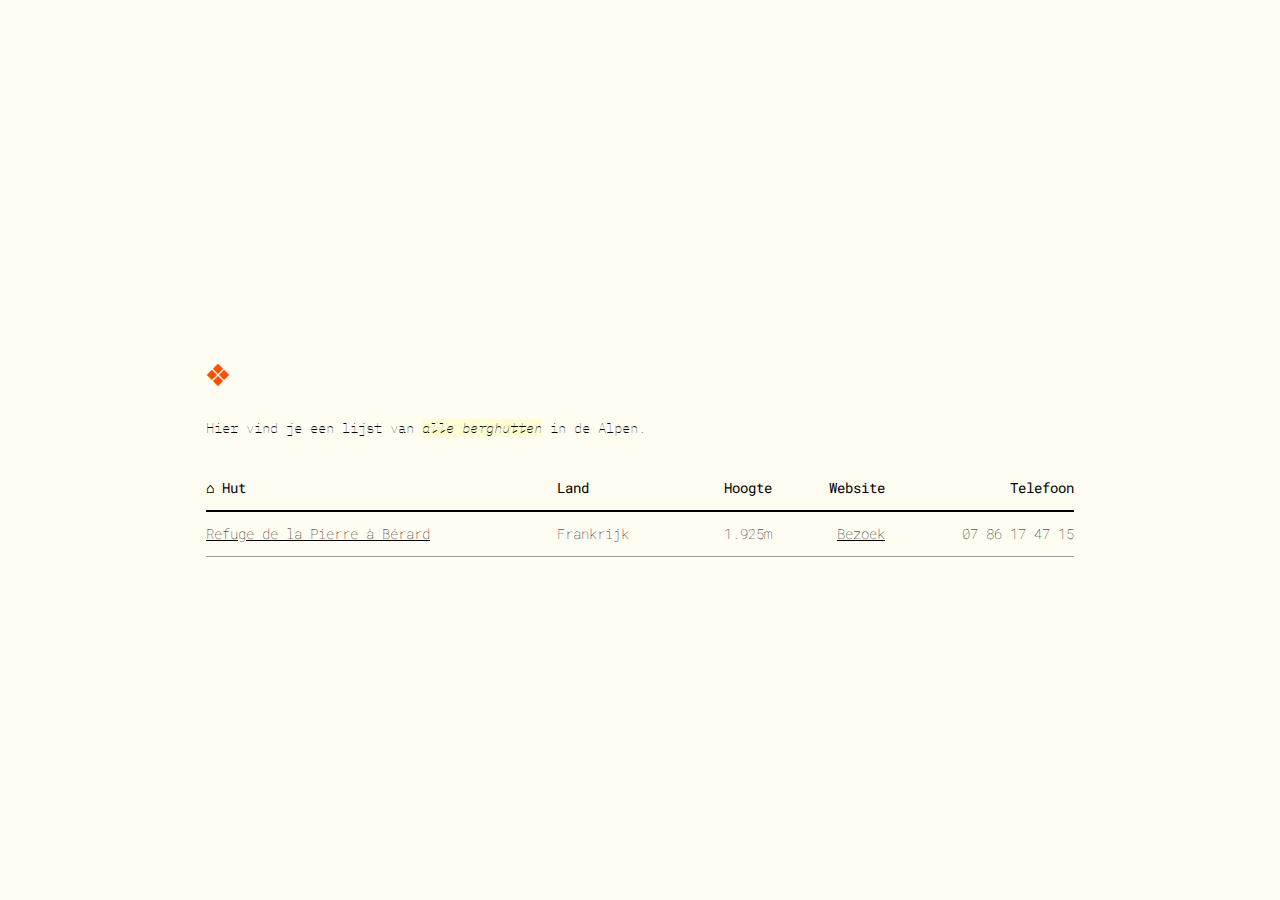
==== test/index.html @ ee6f3922 "test" ====
<!DOCTYPE HTML>
<html lang="en">
	<head>
		<title>Alpenhutten</title>
		<meta charset="utf-8" />
		<meta name="viewport" content="width=device-width,initial-scale=1" />
		<meta name="color-scheme" content="light only" />
		<meta name="description" content="Alpenhutten" />
		<meta property="og:site_name" content="Alpenhutten" />
		<meta property="og:title" content="Alpenhutten" />
		<meta property="og:type" content="website" />
		<meta property="og:description" content="Alpenhutten" />
		<link href="https://fonts.googleapis.com/css2?display=swap&family=Sono:ital,wght@0,200;0,400;1,200;1,400&family=IBM+Plex+Mono:ital,wght@0,100;0,400;1,100;1,400&family=Roboto+Mono:ital,wght@0,100;0,400;1,100;1,400" rel="stylesheet" type="text/css" />
		<link rel="stylesheet" href="assets/main.css" />
		<noscript><link rel="stylesheet" href="assets/noscript.css" /></noscript>
		    <link type="application/opensearchdescription+xml" rel="search" href="./search.xml"/>
		    

	</head>
	<body class="is-loading">
		<div id="wrapper">
			<div id="main">
				<div class="inner">
					<header id="header">
						<h1 id="text01">❖</h1>
					</header>
					<section id="home-section">
						<p id="text04">Hier vind je een lijst van <mark><em>alle berghutten</em></mark> in de Alpen.</p>
						<div id="table03" class="table-wrapper">
							<div class="table-inner">
								<table>
									<thead>
										<tr>
											<th>⌂ Hut</th>
											<th>Land</th>
											<th>Hoogte</th>
											<th>Website</th>
											<th>Telefoon</th>
										</tr>
									</thead>
									<tbody>
										<tr>
											<td><a href="#refugedelapierreaberard">Refuge de la Pierre à Bérard</a></td>
											<td>Frankrijk</td>
											<td>1.925m</td>
											<td><a href="https://www.loetschenpass.ch">Bezoek</a></td>
											<td>07 86 17 47 15</td>
										</tr>
										<tr>
										 <script>
      // Filter files by search term match and clean out non recipe files
      const filterFiles = (filter) => {
        filter = filter.toLowerCase()
        return (file) => {
          const filePath = file.path;
          const fileName = filePath.replace('.md', '').toLowerCase().replace(/-/g, '');
          const isMarkdown = (/.md$/).test(filePath);
          const isNotLicense = filePath !== 'LICENSE.md';
          const isInFilter = filter.split(' ')
            .every((token) => fileName.indexOf(token.toLowerCase()) !== -1)
          return isMarkdown && isNotLicense && isInFilter;
        }
      }
      // Match by closest to start of word then earliest word
      const matchScore = (file, filter) => {
        const fileWords = file.name.replace('.md', '').toLowerCase().split('-');
        filter = filter.toLowerCase()
        let wordIndex;
        let letterPosition;
        for (wordIndex = 0; wordIndex < fileWords.length; wordIndex++) {
          letterPosition = fileWords[wordIndex].indexOf(filter)
          if (letterPosition > -1) break;
        }
        if (letterPosition < 0) {
          letterPosition = 100;
        }
        return wordIndex + letterPosition * 100;
      }
      // Sort files by best match
      const sortFiles = (filter) => {
        filter = filter.toLowerCase()
        return (fileA, fileB) => {
          return matchScore(fileA, filter) < matchScore(fileB, filter) ? -1 : 1;
        }
      }
      // Render search result list
      const updateList = (data, filter = '') => {
        let htmlString = '';
        for (let file of data.filter(filterFiles(filter)).sort(sortFiles(filter))) {
          const fileName = file.path.replace('.md', '');
          const fileDisplayName = fileName.split('-').join(' ');
          htmlString += `<li><a href="${fileName}">${fileDisplayName}</a></li>`;
        }
        document.getElementById('list').innerHTML = htmlString;
      }
      // Quick navigate to file if perfect match
      const navigateToFile = (data, filter = '') => {
        files = data.filter(filterFiles(filter));
        if (files.length === 1) {
          const fileName = files[0].path.replace('.md', '');
          document.location = fileName;
        }
      }
      (async () => {
        // Get GitHub repository file info
        const response = await fetch('https://api.github.com/repos/brt100/brt100.github.io/contents');
        const data = await response.json();
        // Initialize search fields and results
        const search_form = document.getElementById('search_form');
        const search_input = document.getElementById('search_input');
        const search_value = decodeURIComponent(document.location.search.replace('?', '').replace(/\+/g, ' '));
        search_input.value = search_value;
        navigateToFile(data, search_value);
        updateList(data, search_value);
        // Configure search box events
        search_form.addEventListener('submit', (event) => {
          event.preventDefault();
          navigateToFile(data, search_input.value);
        })
        search_input.addEventListener('input', (event) => {
          updateList(data, event.target.value);
        })
        document.addEventListener('keypress', (event) => {
          search_input.focus()
        })
      })()
      // Register service worker
      if (navigator.serviceWorker && !navigator.serviceWorker.controller) {
        navigator.serviceWorker.register('./serviceworker.js');
      }
    </script>
										</tr>
									</tbody>
								</table>
							</div>
						</div>
					</section>
					<section id="refugedelapierreaberard-section">
						<p id="text03"><mark><strong>Refuge de la Pierre à Bérard</strong></mark></p>
						<div id="container01" class="container columns">
							<div class="wrapper">
								<div class="inner">
									<div>
										<div id="image01" class="image">
											<span class="frame deferred"><img src="[data-uri]%2BPC9zdmc%2B" data-src="assets/images/image01.jpg" alt="" /></span>
										</div>
									</div>
									<div>
										<p id="text05">Oude berghut op 1.925 meter hoogte, gebouwd onder een enorme rotsblok om beschermd te zijn tegen lawines. De hut is klein en verscholen diep in de Bérard-vallei. De Berghut ligt aan de rand van het natuurreservaat Aiguilles Rouges.</p>
									</div>
								</div>
							</div>
						</div>
						<div id="table01" class="table-wrapper">
							<div class="table-inner">
								<table>
									<thead>
										<tr>
											<th>Vervolg</th>
											<th>Hoogte</th>
											<th>Afstand</th>
											<th>Stijgen</th>
											<th>Dalen</th>
										</tr>
									</thead>
									<tbody>
										<tr>
											<td>⛰ Mont Buet</td>
											<td>1.925m</td>
											<td>5033m</td>
											<td>+600m</td>
											<td>-333m</td>
										</tr>
										<tr>
											<td>⌂ Snow Crash</td>
											<td>2024</td>
											<td>&nbsp;</td>
											<td>&nbsp;</td>
											<td>&nbsp;</td>
										</tr>
									</tbody>
								</table>
							</div>
						</div>
					</section>
				</div>
			</div>
		</div>
		<script src="assets/main.js"></script>
	</body>
</html>
---- test/assets/main.css ----
html,body,div,span,applet,object,iframe,h1,h2,h3,h4,h5,h6,p,blockquote,pre,a,abbr,acronym,address,big,cite,code,del,dfn,em,img,ins,kbd,q,s,samp,small,strike,strong,sub,sup,tt,var,b,u,i,center,dl,dt,dd,ol,ul,li,fieldset,form,label,legend,table,caption,tbody,tfoot,thead,tr,th,td,article,aside,canvas,details,embed,figure,figcaption,footer,header,hgroup,menu,nav,output,ruby,section,summary,time,mark,audio,video{margin:0;padding:0;border:0;font-size:100%;font:inherit;vertical-align:baseline;}article,aside,details,figcaption,figure,footer,header,hgroup,menu,nav,section{display:block;}body{line-height:1;}ol,ul{list-style:none;}blockquote,q{quotes:none;}blockquote:before,blockquote:after,q:before,q:after{content:'';content:none;}table{border-collapse:collapse;border-spacing:0;}body{-webkit-text-size-adjust:none}mark{background-color:transparent;color:inherit}input::-moz-focus-inner{border:0;padding:0}input[type="text"],input[type="email"],select,textarea{-moz-appearance:none;-webkit-appearance:none;-ms-appearance:none;appearance:none}

*, *:before, *:after {
	box-sizing: border-box;
}

body {
	line-height: 1.0;
	min-height: var(--viewport-height);
	min-width: 320px;
	overflow-x: hidden;
	word-wrap: break-word;
	background-color: #FFFCF2;
}

body:after {
	background-color: #FFFFFF;
	content: '';
	display: block;
	height: 100%;
	left: 0;
	opacity: 0;
	pointer-events: none;
	position: fixed;
	top: 0;
	transform: scale(1);
	transition: opacity 0.375s ease-in-out 0s, visibility 0.375s 0s;
	visibility: hidden;
	width: 100%;
	z-index: 1;
}

body.is-loading:after {
	opacity: 1;
	visibility: visible;
}

:root {
	--background-height: 100vh;
	--site-language-alignment: left;
	--site-language-direction: ltr;
	--site-language-flex-alignment: flex-start;
	--site-language-indent-left: 1;
	--site-language-indent-right: 0;
	--site-language-margin-left: 0;
	--site-language-margin-right: auto;
	--viewport-height: 100vh;
}

html {
	font-size: 16pt;
}

u {
	text-decoration: underline;
}

strong {
	color: inherit;
	font-weight: bolder;
}

em {
	font-style: italic;
}

code {
	background-color: rgba(144,144,144,0.25);
	border-radius: 0.25em;
	font-family: 'Lucida Console', 'Courier New', monospace;
	font-size: 0.9em;
	font-weight: normal;
	letter-spacing: 0;
	margin: 0 0.25em;
	padding: 0.25em 0.5em;
	text-indent: 0;
}

mark {
	background-color: rgba(144,144,144,0.25);
}

spoiler-text {
	-webkit-text-stroke: 0;
	background-color: rgba(32,32,32,0.75);
	text-shadow: none;
	text-stroke: 0;
	color: transparent;
	cursor: pointer;
	transition: color 0.1s ease-in-out;
}

spoiler-text.active {
	color: #FFFFFF;
	cursor: text;
}

s {
	text-decoration: line-through;
}

sub {
	font-size: smaller;
	vertical-align: sub;
}

sup {
	font-size: smaller;
	vertical-align: super;
}

a {
	color: inherit;
	text-decoration: underline;
	transition: none;
}

a[onclick]:not([href]) {
	cursor: pointer;
}

unloaded-script {
	display: none;
}

#wrapper {
	-webkit-overflow-scrolling: touch;
	align-items: center;
	display: flex;
	flex-direction: column;
	justify-content: center;
	min-height: var(--viewport-height);
	overflow: hidden;
	position: relative;
	z-index: 2;
	padding: 2.5rem 2.5rem 2.5rem 2.5rem;
}

#main {
	--alignment: var(--site-language-alignment);
	--flex-alignment: var(--site-language-flex-alignment);
	--indent-left: var(--site-language-indent-left);
	--indent-right: var(--site-language-indent-right);
	--margin-left: var(--site-language-margin-left);
	--margin-right: var(--site-language-margin-right);
	--border-radius-tl: 0;
	--border-radius-tr: 0;
	--border-radius-br: 0;
	--border-radius-bl: 0;
	align-items: center;
	display: flex;
	flex-grow: 0;
	flex-shrink: 0;
	justify-content: center;
	max-width: 100%;
	position: relative;
	text-align: var(--alignment);
	z-index: 1;
	background-color: transparent;
}

#main > .inner {
	--padding-horizontal: 2.375rem;
	--padding-vertical: 0rem;
	--spacing: 1.5rem;
	--width: 59rem;
	border-radius: var(--border-radius-tl) var(--border-radius-tr) var(--border-radius-br) var(--border-radius-bl);
	max-width: 100%;
	position: relative;
	width: var(--width);
	z-index: 1;
	padding: var(--padding-vertical) var(--padding-horizontal);
}

#main > .inner > header {
	margin-bottom: var(--spacing);
	border-top-left-radius: inherit;
	border-top-right-radius: inherit;
}

#main > .inner > footer {
	margin-top: var(--spacing);
}

#main > .inner > * > * {
	margin-top: var(--spacing);
	margin-bottom: var(--spacing);
}

#main > .inner > * > :first-child {
	margin-top: 0 !important;
}

#main > .inner > * > :last-child {
	margin-bottom: 0 !important;
}

#main > .inner > .full {
	margin-left: calc(var(--padding-horizontal) * -1);
	max-width: calc(100% + calc(var(--padding-horizontal) * 2) + 0.4725px);
	width: calc(100% + calc(var(--padding-horizontal) * 2) + 0.4725px);
}

#main > .inner > .full:first-child {
	border-top-left-radius: inherit;
	border-top-right-radius: inherit;
	margin-top: calc(var(--padding-vertical) * -1) !important;
}

#main > .inner > .full:last-child {
	border-bottom-left-radius: inherit;
	border-bottom-right-radius: inherit;
	margin-bottom: calc(var(--padding-vertical) * -1) !important;
}

#main > .inner > .full.screen {
	border-radius: 0 !important;
	max-width: 100vw;
	position: relative;
	width: 100vw;
	left: 50%;
	margin-left: -50vw;
	right: auto;
}

#main > .inner > * > .full {
	margin-left: calc(-2.375rem);
	max-width: calc(100% + 4.75rem + 0.4725px);
	width: calc(100% + 4.75rem + 0.4725px);
}

#main > .inner > * > .full.screen {
	border-radius: 0 !important;
	max-width: 100vw;
	position: relative;
	width: 100vw;
	left: 50%;
	margin-left: -50vw;
	right: auto;
}

#main > .inner > header > .full:first-child {
	border-top-left-radius: inherit;
	border-top-right-radius: inherit;
	margin-top: 0rem !important;
}

#main > .inner > .active > .full:last-child {
	border-bottom-left-radius: inherit;
	border-bottom-right-radius: inherit;
	margin-bottom: 0rem !important;
}

#main > .inner > .active {
	border-bottom-left-radius: inherit;
	border-bottom-right-radius: inherit;
}

body.is-instant #main, body.is-instant #main > .inner > *,body.is-instant #main > .inner > section > *  {
	transition: none !important;
}

body.is-instant:after {
	display: none !important;
	transition: none !important;
}

@keyframes loading-spinner {
	0% {
		transform: rotate(0deg);
	}

	100% {
		transform: rotate(360deg);
	}
}

.deferred:before {
	content: '';
	display: block;
	width: 4rem;
	height: 4rem;
	position: absolute;
	top: 50%;
	left: 50%;
	margin: -2rem 0 0 -2rem;
	animation: loading-spinner 1s infinite linear;
	transition: opacity 0.25s ease;
	transition-delay: 0.5s;
	opacity: 0;
	z-index: -1;
	background-image: url('[data-uri]');
	background-position: center;
	background-repeat: no-repeat;
	background-size: 3rem;
}

.deferred.loading:before {
	opacity: 0.35;
	z-index: 0;
}

h1, h2, h3, p {
	direction: var(--site-language-direction);
	position: relative;
}

h1 span.p, h2 span.p, h3 span.p, p span.p {
	display: block;
	position: relative;
}

h1 span[style], h2 span[style], h3 span[style], p span[style], h1 strong, h2 strong, h3 strong, p strong, h1 a, h2 a, h3 a, p a, h1 code, h2 code, h3 code, p code, h1 mark, h2 mark, h3 mark, p mark, h1 spoiler-text, h2 spoiler-text, h3 spoiler-text, p spoiler-text {
	-webkit-text-fill-color: currentcolor;
}

#text01 {
	color: #FA5000;
	font-family: 'Sono', monospace;
	font-size: 2.5em;
	line-height: 2;
	font-weight: 200;
}

#text01 mark {
	color: #000000;
	background-color: #FFFDD4;
}

#text01 a {
	text-decoration: underline;
}

#text01 a:hover {
	text-decoration: none;
}

#text01 span.p:nth-child(n + 2) {
	margin-top: 1rem;
}

#text04 {
	color: #000000;
	font-family: 'IBM Plex Mono', monospace;
	font-size: 0.875em;
	line-height: 2;
	font-weight: 100;
}

#text04 mark {
	background-color: #FFFDD4;
}

#text04 a {
	text-decoration: underline;
}

#text04 a:hover {
	text-decoration: none;
}

#text04 span.p:nth-child(n + 2) {
	margin-top: 1rem;
}

#text03 {
	color: #000000;
	font-family: 'IBM Plex Mono', monospace;
	font-size: 0.875em;
	line-height: 2;
	font-weight: 100;
}

#text03 mark {
	background-color: #FFFDD4;
}

#text03 a {
	text-decoration: underline;
}

#text03 a:hover {
	text-decoration: none;
}

#text03 span.p:nth-child(n + 2) {
	margin-top: 1rem;
}

#text05 {
	color: #000000;
	font-family: 'IBM Plex Mono', monospace;
	font-size: 0.875em;
	line-height: 2;
	font-weight: 100;
}

#text05 mark {
	background-color: #FFFDD4;
}

#text05 a {
	text-decoration: underline;
}

#text05 a:hover {
	text-decoration: none;
}

#text05 span.p:nth-child(n + 2) {
	margin-top: 1rem;
}

#header {
	margin-bottom: 0rem !important;
}

.table-wrapper {
	max-width: 100%;
	-webkit-overflow-scrolling: touch;
	overflow-x: auto;
	overflow-y: hidden;
}

.table-inner {
	display: inline-block;
	max-width: 100%;
}

table {
	direction: var(--site-language-direction);
	text-align: var(--site-language-alignment);
	width: 100%;
}

th {
	font-weight: bolder;
	text-align: var(--site-language-alignment);
}

#table03 {
	color: #000000;
	font-family: 'Roboto Mono', monospace;
	font-size: 0.875em;
	line-height: 2;
	font-weight: 100;
}

#table03 mark {
	background-color: #FFFDD4;
}

#table03 a {
	text-decoration: underline;
}

#table03 a:hover {
	text-decoration: none;
}

#table03 .table-inner {
	width: 100%;
}

#table03 th:nth-child(3), #table03 td:nth-child(3) {
	text-align: right;
}

#table03 th:nth-child(4), #table03 td:nth-child(4) {
	text-align: right;
}

#table03 th:nth-child(5), #table03 td:nth-child(5) {
	text-align: right;
}

#table03 thead {
	border-bottom: solid 2px #000000;
}

#table03 tbody tr {
	border-top: solid 1px rgba(0,0,0,0.373);
}

#table03 tbody tr:first-child {
	border-top: 0;
}

#table03 th, #table03 td {
	padding: 0.5rem 0.6875rem;
}

#table03 th:first-child, #table03 td:first-child {
	padding-left: 0;
}

#table03 th:last-child, #table03 td:last-child {
	padding-right: 0;
}

#table01 {
	color: #000000;
	font-family: 'Roboto Mono', monospace;
	font-size: 0.875em;
	line-height: 2;
	font-weight: 100;
}

#table01 mark {
	background-color: #FFFDD4;
}

#table01 a {
	text-decoration: underline;
}

#table01 a:hover {
	text-decoration: none;
}

#table01 .table-inner {
	width: 100%;
}

#table01 th:nth-child(2), #table01 td:nth-child(2) {
	text-align: right;
}

#table01 th:nth-child(3), #table01 td:nth-child(3) {
	text-align: right;
}

#table01 th:nth-child(4), #table01 td:nth-child(4) {
	text-align: right;
}

#table01 th:nth-child(5), #table01 td:nth-child(5) {
	text-align: right;
}

#table01 thead {
	border-bottom: solid 2px #000000;
}

#table01 tbody tr {
	border-top: solid 1px rgba(0,0,0,0.373);
}

#table01 tbody tr:first-child {
	border-top: 0;
}

#table01 th, #table01 td {
	padding: 0.5rem 0.6875rem;
}

#table01 th:first-child, #table01 td:first-child {
	padding-left: 0;
}

#table01 th:last-child, #table01 td:last-child {
	padding-right: 0;
}

.container {
	position: relative;
}

.container > .wrapper {
	vertical-align: top;
	position: relative;
	max-width: 100%;
	border-radius: inherit;
}

.container > .wrapper > .inner {
	vertical-align: top;
	position: relative;
	max-width: 100%;
	border-radius: inherit;
	text-align: var(--alignment);
}

#main .container.full:first-child > .wrapper {
	border-top-left-radius: inherit;
	border-top-right-radius: inherit;
}

#main .container.full:last-child > .wrapper {
	border-bottom-left-radius: inherit;
	border-bottom-right-radius: inherit;
}

#main .container.full:first-child > .wrapper > .inner {
	border-top-left-radius: inherit;
	border-top-right-radius: inherit;
}

#main .container.full:last-child > .wrapper > .inner {
	border-bottom-left-radius: inherit;
	border-bottom-right-radius: inherit;
}

#container01 > .wrapper {
	display: inline-block;
	width: 75rem;
	background-color: transparent;
}

#container01 > .wrapper > .inner {
	--gutters: 1.5rem;
	--padding-horizontal: 0rem;
	--padding-vertical: 0rem;
	padding: var(--padding-vertical) var(--padding-horizontal);
}

#container01.default > .wrapper > .inner > * {
	margin-bottom: var(--spacing);
	margin-top: var(--spacing);
}

#container01.default > .wrapper > .inner > *:first-child {
	margin-top: 0 !important;
}

#container01.default > .wrapper > .inner > *:last-child {
	margin-bottom: 0 !important;
}

#container01.columns > .wrapper > .inner {
	flex-wrap: wrap;
	display: flex;
	align-items: flex-start;
}

#container01.columns > .wrapper > .inner > * {
	flex-grow: 0;
	flex-shrink: 0;
	max-width: 100%;
	text-align: var(--alignment);
	padding: 0 0 0 var(--gutters);
}

#container01.columns > .wrapper > .inner > * > * {
	margin-bottom: var(--spacing);
	margin-top: var(--spacing);
}

#container01.columns > .wrapper > .inner > * > *:first-child {
	margin-top: 0 !important;
}

#container01.columns > .wrapper > .inner > * > *:last-child {
	margin-bottom: 0 !important;
}

#container01.columns > .wrapper > .inner > *:first-child {
	margin-left: calc(var(--gutters) * -1);
}

#container01.default > .wrapper > .inner > .full {
	margin-left: calc(var(--padding-horizontal) * -1);
	max-width: none !important;
	width: calc(100% + (var(--padding-horizontal) * 2) + 0.4725px);
}

#container01.default > .wrapper > .inner > .full:first-child {
	margin-top: calc(var(--padding-vertical) * -1) !important;
	border-top-left-radius: inherit;
	border-top-right-radius: inherit;
}

#container01.default > .wrapper > .inner > .full:last-child {
	margin-bottom: calc(var(--padding-vertical) * -1) !important;
	border-bottom-left-radius: inherit;
	border-bottom-right-radius: inherit;
}

#container01.columns > .wrapper > .inner > div > .full {
	margin-left: calc(var(--gutters) * -0.5);
	max-width: none !important;
	width: calc(100% + var(--gutters) + 0.4725px);
}

#container01.columns > .wrapper > .inner > div:first-child > .full {
	margin-left: calc(var(--padding-horizontal) * -1);
	width: calc(100% + var(--padding-horizontal) + calc(var(--gutters) * 0.5) + 0.4725px);
}

#container01.columns > .wrapper > .inner > div:last-child > .full {
	width: calc(100% + var(--padding-horizontal) + calc(var(--gutters) * 0.5) + 0.4725px);
}

#container01.columns > .wrapper > .inner > div > .full:first-child {
	margin-top: calc(var(--padding-vertical) * -1) !important;
}

#container01.columns > .wrapper > .inner > div > .full:last-child {
	margin-bottom: calc(var(--padding-vertical) * -1) !important;
}

#container01.columns > .wrapper > .inner > div:first-child, #container01.columns > .wrapper > .inner > div:first-child > .full:first-child {
	border-top-left-radius: inherit;
}

#container01.columns > .wrapper > .inner > div:last-child, #container01.columns > .wrapper > .inner > div:last-child > .full:first-child {
	border-top-right-radius: inherit;
}

#container01.columns > .wrapper > .inner > .full {
	align-self: stretch;
}

#container01.columns > .wrapper > .inner > .full:first-child {
	border-bottom-left-radius: inherit;
	border-top-left-radius: inherit;
}

#container01.columns > .wrapper > .inner > .full:last-child {
	border-bottom-right-radius: inherit;
	border-top-right-radius: inherit;
}

#container01.columns > .wrapper > .inner > .full > .full:first-child:last-child {
	border-radius: inherit;
	height: calc(100% + (var(--padding-vertical) * 2));
}

#container01.columns > .wrapper > .inner > .full > .full:first-child:last-child > * {
	border-radius: inherit;
	height: 100%;
	position: absolute;
	width: 100%;
}

#container01 > .wrapper > .inner > :nth-child(1) {
	width: calc(40% + (var(--gutters) / 2));
}

#container01 > .wrapper > .inner > :nth-child(2) {
	width: calc(60% + (var(--gutters) / 2));
}

.image {
	display: block;
	line-height: 0;
	max-width: 100%;
	position: relative;
}

.image .frame {
	-webkit-backface-visibility: hidden;
	-webkit-transform: translate3d(0, 0, 0);
	display: inline-block;
	max-width: 100%;
	overflow: hidden;
	vertical-align: top;
	width: 100%;
}

.image .frame img {
	border-radius: 0 !important;
	max-width: 100%;
	vertical-align: top;
	width: inherit;
}

.image.full .frame {
	display: block;
}

.image.full:first-child .frame {
	border-top-left-radius: inherit;
	border-top-right-radius: inherit;
}

.image.full:last-child .frame {
	border-bottom-left-radius: inherit;
	border-bottom-right-radius: inherit;
}

#image01 .frame {
	width: 100vw;
	transition: none;
}

#image01 .frame img {
	transition: none;
}

@media (max-width: 1920px) {
	
}

@media (max-width: 1680px) {
	html {
		font-size: 12pt;
	}
}

@media (max-width: 1280px) {
	html {
		font-size: 12pt;
	}
}

@media (max-width: 1024px) {
	
}

@media (max-width: 980px) {
	html {
		font-size: 10pt;
	}
}

@media (max-width: 736px) {
	html {
		font-size: 10pt;
	}
	
	
	
	#wrapper {
		padding: 1.875rem 1.875rem 1.875rem 1.875rem;
	}
	
	#main > .inner {
		--padding-horizontal: 2rem;
		--padding-vertical: 0rem;
		--spacing: 1.5rem;
	}
	
	#main > .inner > * > .full {
		margin-left: calc(-2rem);
		max-width: calc(100% + 4rem + 0.4725px);
		width: calc(100% + 4rem + 0.4725px);
	}
	
	#main > .inner > * > .full.screen {
		margin-left: -50vw;
	}
	
	#main > .inner > header > .full:first-child {
		margin-top: 0rem !important;
	}
	
	#main > .inner > .active > .full:last-child {
		margin-bottom: 0rem !important;
	}
	
	#text01:not(:first-child) {
		margin-top: 0.875rem !important;
	}
	
	#text01:not(:last-child) {
		margin-bottom: 0.875rem !important;
	}
	
	#text01 {
		letter-spacing: 0rem;
		width: 100%;
		font-size: 2.5em;
		line-height: 2;
	}
	
	#text04:not(:first-child) {
		margin-top: 0.875rem !important;
	}
	
	#text04:not(:last-child) {
		margin-bottom: 0.875rem !important;
	}
	
	#text04 {
		letter-spacing: 0rem;
		width: 100%;
		font-size: 1em;
		line-height: 2;
	}
	
	#text03:not(:first-child) {
		margin-top: 0.875rem !important;
	}
	
	#text03:not(:last-child) {
		margin-bottom: 0.875rem !important;
	}
	
	#text03 {
		letter-spacing: 0rem;
		width: 100%;
		font-size: 1em;
		line-height: 2;
	}
	
	#text05:not(:first-child) {
		margin-top: 0.875rem !important;
	}
	
	#text05:not(:last-child) {
		margin-bottom: 0.875rem !important;
	}
	
	#text05 {
		letter-spacing: 0rem;
		width: 100%;
		font-size: 1em;
		line-height: 2;
	}
	
	#header {
		margin-bottom: 0rem !important;
	}
	
	#table03 {
		letter-spacing: 0rem;
		font-size: 0.875em;
		line-height: 2;
	}
	
	#table03 th, #table03 td {
		padding: 0.5rem 0.6875rem;
	}
	
	#table01 {
		letter-spacing: 0rem;
		font-size: 0.875em;
		line-height: 2;
	}
	
	#table01 th, #table01 td {
		padding: 0.5rem 0.6875rem;
	}
	
	
	
	#container01 > .wrapper > .inner {
		--gutters: 1.5rem;
		--padding-horizontal: 0rem;
		--padding-vertical: 0rem;
	}
	
	#container01.columns > .wrapper > .inner {
		flex-direction: column !important;
		flex-wrap: nowrap !important;
	}
	
	#container01.columns > .wrapper > .inner > span {
		height: 0;
		margin-top: calc(var(--gutters) * -1);
		pointer-events: none;
		visibility: hidden;
	}
	
	#container01.columns > .wrapper > .inner > *:first-child {
		margin-left: 0 !important;
		padding-top: 0 !important;
	}
	
	#container01.columns > .wrapper > .inner > * {
		padding: calc(var(--gutters) * 0.5) 0 !important;
	}
	
	#container01.columns > .wrapper > .inner > *:last-child {
		padding-bottom: 0 !important;
	}
	
	#container01.columns > .wrapper > .inner > div > .full {
		margin-left: calc(var(--padding-horizontal) * -1);
		width: calc(100% + (var(--padding-horizontal) * 2) + 0.4725px);
	}
	
	#container01.columns > .wrapper > .inner > div:first-of-type > .full {
		margin-left: calc(var(--padding-horizontal) * -1);
		width: calc(100% + (var(--padding-horizontal) * 2) + 0.4725px);
	}
	
	#container01.columns > .wrapper > .inner > div:last-of-type > .full {
		margin-left: calc(var(--padding-horizontal) * -1);
		width: calc(100% + (var(--padding-horizontal) * 2) + 0.4725px);
	}
	
	#container01.columns > .wrapper > .inner > div > .full:first-child {
		margin-top: calc(var(--gutters) * -0.5) !important;
	}
	
	#container01.columns > .wrapper > .inner > div > .full:last-child {
		margin-bottom: calc(var(--gutters) * -0.5) !important;
	}
	
	#container01.columns > .wrapper > .inner > div:first-of-type > .full:first-child {
		margin-top: calc(var(--padding-vertical) * -1) !important;
	}
	
	#container01.columns > .wrapper > .inner > div:last-of-type > .full:last-child {
		margin-bottom: calc(var(--padding-vertical) * -1) !important;
	}
	
	#container01.columns > .wrapper > .inner > div:first-of-type, #container01.columns > .wrapper > .inner > div:first-of-type > .full:first-child {
		border-top-left-radius: inherit;
		border-top-right-radius: inherit;
	}
	
	#container01.columns > .wrapper > .inner > div:last-of-type, #container01.columns > .wrapper > .inner > div:last-of-type > .full:last-child {
		border-bottom-left-radius: inherit;
		border-bottom-right-radius: inherit;
	}
	
	#container01.columns > .wrapper > .inner > div:first-of-type, #container01.columns > .wrapper > .inner > div:first-of-type > .full:last-child {
		border-bottom-left-radius: 0 !important;
	}
	
	#container01.columns > .wrapper > .inner > div:last-of-type, #container01.columns > .wrapper > .inner > div:last-of-type > .full:first-child {
		border-top-right-radius: 0 !important;
	}
	
	#container01.columns > .wrapper > .inner > .full > .full:first-child:last-child {
		height: auto;
	}
	
	#container01.columns > .wrapper > .inner > .full > .full:first-child:last-child > * {
		height: auto;
		position: relative;
		width: auto;
	}
	
	#container01 > .wrapper > .inner > :nth-child(1) {
		min-height: 100% !important;
		width: 100% !important;
	}
	
	#container01 > .wrapper > .inner > :nth-child(2) {
		min-height: 100% !important;
		width: 100% !important;
	}
	
	#image01 .frame {
		width: 100vw;
	}
}

@media (max-width: 480px) {
	#wrapper {
		padding: 0.875rem 0.875rem 0.875rem 0.875rem;
	}
	
	#main > .inner {
		--spacing: 1.3125rem;
	}
}

@media (max-width: 360px) {
	#wrapper {
		padding: 0.5rem 0.5rem 0.5rem 0.5rem;
	}
	
	#main > .inner {
		--padding-horizontal: 1.5rem;
		--padding-vertical: 0rem;
		--spacing: 1.125rem;
	}
	
	#main > .inner > * > .full {
		margin-left: calc(-1.5rem);
		max-width: calc(100% + 3rem + 0.4725px);
		width: calc(100% + 3rem + 0.4725px);
	}
	
	#main > .inner > * > .full.screen {
		margin-left: -50vw;
	}
	
	#main > .inner > header > .full:first-child {
		margin-top: -0rem !important;
	}
	
	#main > .inner > .active > .full:last-child {
		margin-bottom: -0rem !important;
	}
	
	#text01 {
		font-size: 2.5em;
	}
	
	#text04 {
		font-size: 1em;
	}
	
	#text03 {
		font-size: 1em;
	}
	
	#text05 {
		font-size: 1em;
	}
	
	#table03 {
		font-size: 0.875em;
	}
	
	#table01 {
		font-size: 0.875em;
	}
	
	#container01 > .wrapper > .inner {
		--gutters: 1.125rem;
		--padding-horizontal: 0rem;
		--padding-vertical: 0rem;
	}
}
---- test/assets/noscript.css ----
body {
	overflow: auto !important;
}

body:after {
	display: none !important;
}

#main > .inner {
	opacity: 1.0 !important;
}
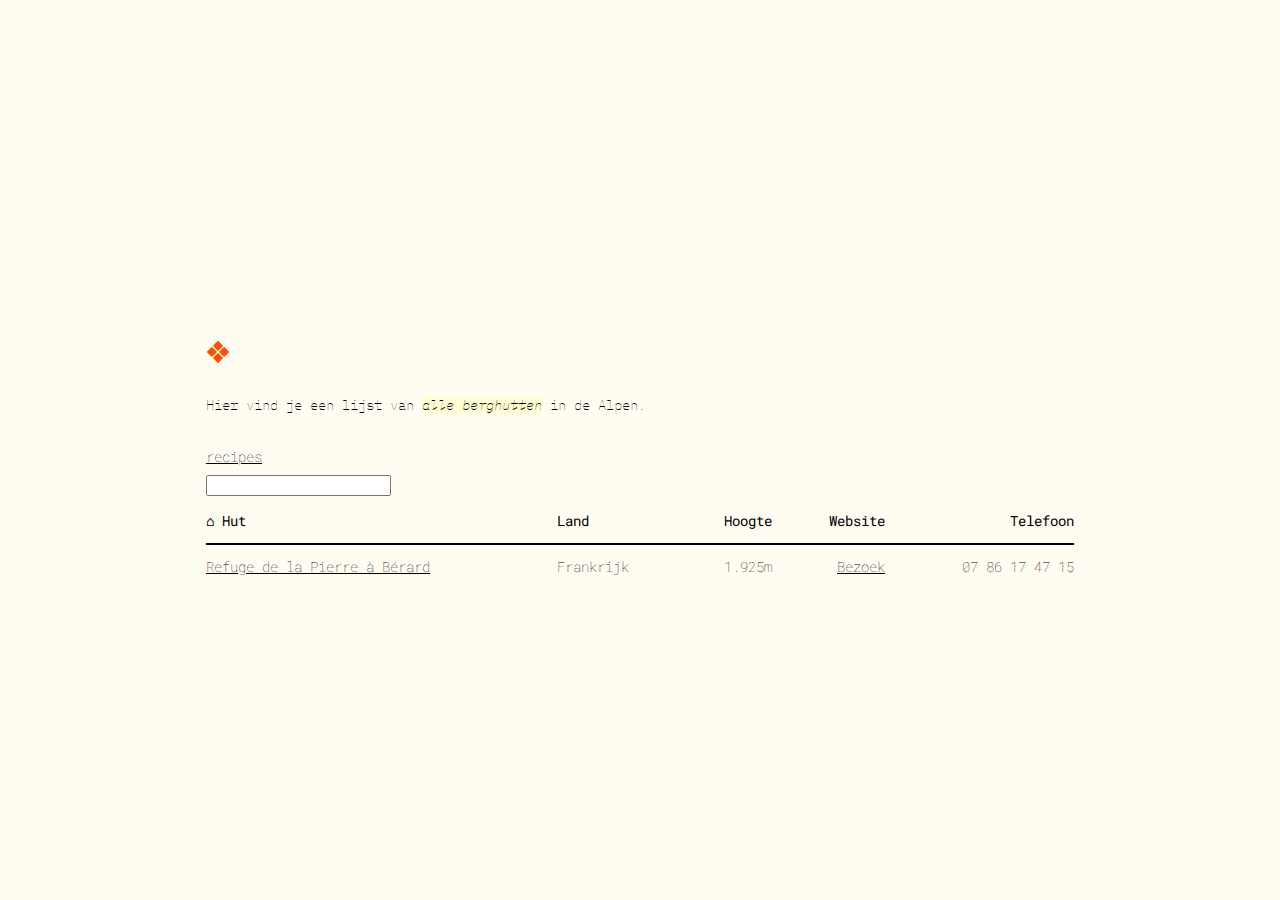
==== commit 9765026b: "added form" ====
--- a/test/index.html
+++ b/test/index.html
@@ -47,6 +47,16 @@
 											<td>07 86 17 47 15</td>
 										</tr>
 										<tr>
+										    <div class="container-lg px-3 my-5 markdown-body">
+      <h1>
+        <a href="./">recipes</a>
+        <form id="search_form" autocomplete="off">
+          <input id="search_input">
+        </form>
+      </h1>
+      <ul id="list">
+      </ul>
+    </div>
 										 <script>
       // Filter files by search term match and clean out non recipe files
       const filterFiles = (filter) => {
@@ -103,7 +113,7 @@
       }
       (async () => {
         // Get GitHub repository file info
-        const response = await fetch('https://api.github.com/repos/brt100/brt100.github.io/contents');
+        const response = await fetch('https://api.github.com/repos/brt100/brt100.github.io/contents/');
         const data = await response.json();
         // Initialize search fields and results
         const search_form = document.getElementById('search_form');
